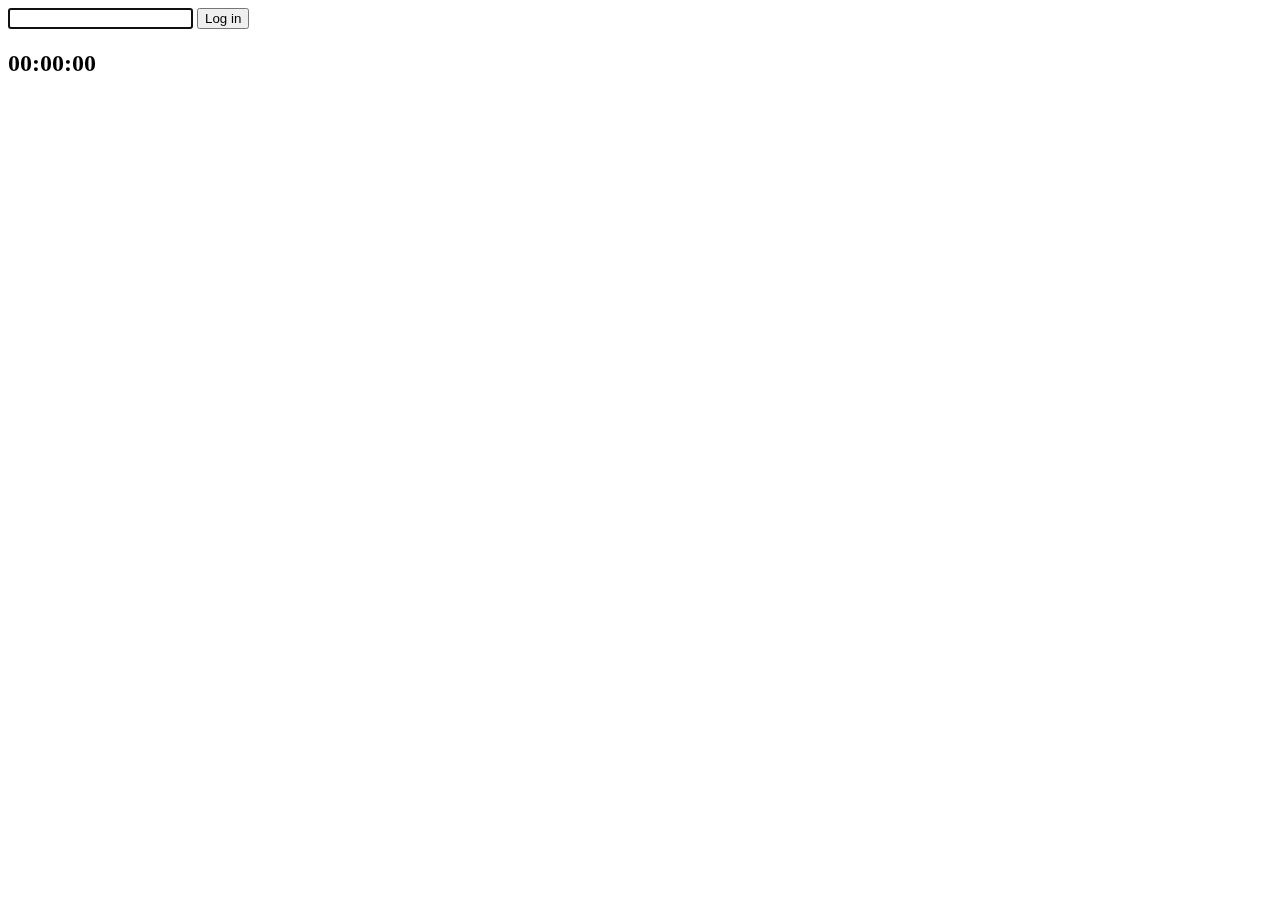
==== jsbanana/index.html @ 9714c9ac "Create index.html" ====
<!DOCTYPE html>
<html lang="kr">
<head>
    <meta charset="UTF-8">
    <meta http-equiv="X-UA-Compatible" content="IE=edge">
    <meta name="viewport" content="width=device-width, initial-scale=1.0">
    <title>Moment</title>
    <link rel="stylesheet" href="jsmove1.css">
</head>
<body>
    <form id="loginForm" class="hidden">
        <input required autofocus type="text" maxlength="15">
        <input type="submit" value="Log in">
    </form>
    <h1 class="hidden"></h1>
    <h2 id="clock">00:00:00</h2>
    <script src="ame.js"></script>
    <script src="clock.js"></script>
</body>
</html>
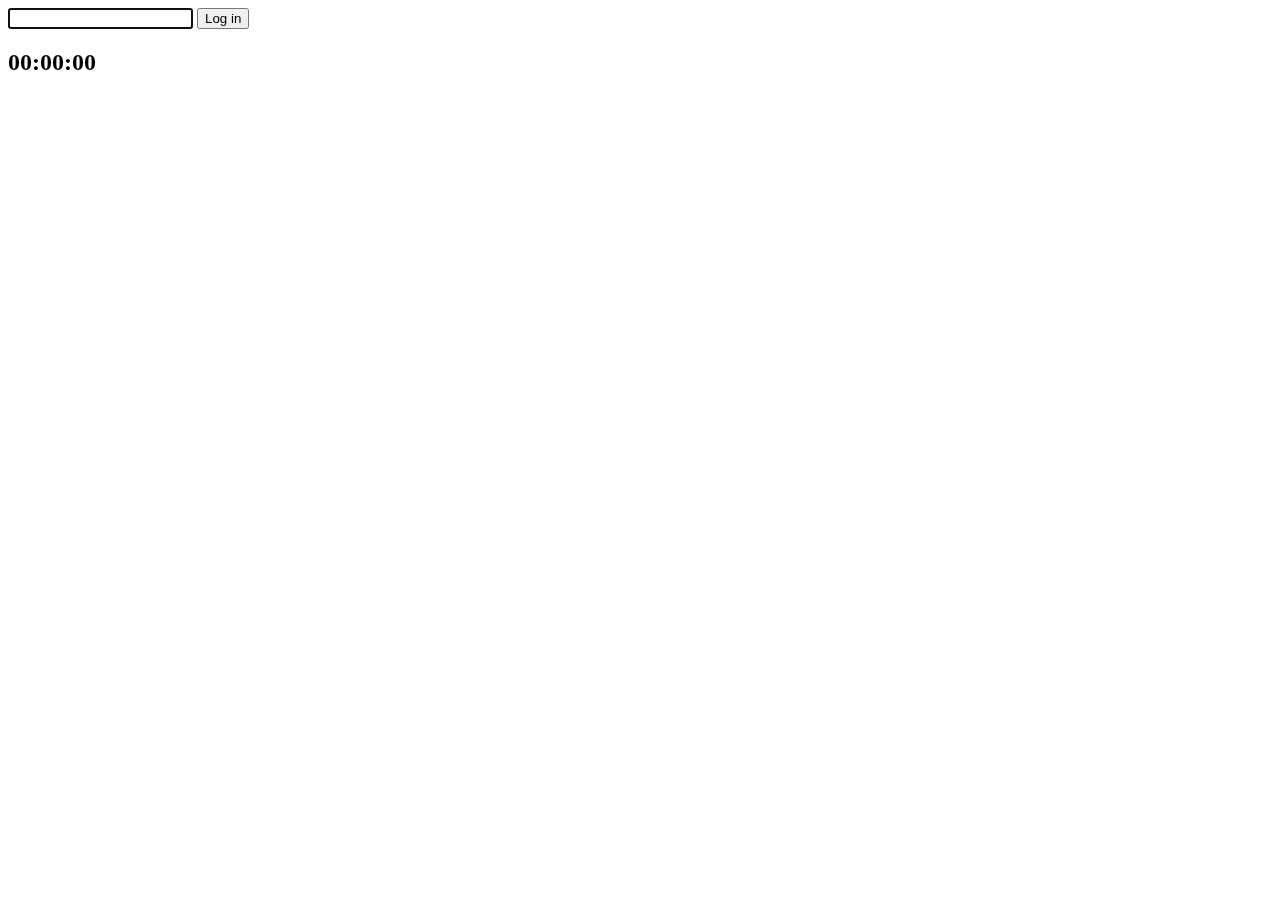
==== commit 22f334ef: "Update index.html" ====
--- a/jsbanana/index.html
+++ b/jsbanana/index.html
@@ -5,7 +5,7 @@
     <meta http-equiv="X-UA-Compatible" content="IE=edge">
     <meta name="viewport" content="width=device-width, initial-scale=1.0">
     <title>Moment</title>
-    <link rel="stylesheet" href="jsmove1.css">
+    <link rel="stylesheet" href="css/jsmove1.css">
 </head>
 <body>
     <form id="loginForm" class="hidden">
@@ -14,7 +14,7 @@
     </form>
     <h1 class="hidden"></h1>
     <h2 id="clock">00:00:00</h2>
-    <script src="ame.js"></script>
-    <script src="clock.js"></script>
+    <script src="js/ame.js"></script>
+    <script src="js/clock.js"></script>
 </body>
 </html>
--- a/jsbanana/css/jsmove1.css
+++ b/jsbanana/css/jsmove1.css
@@ -0,0 +1,3 @@
+.hidden{
+    display:none;
+}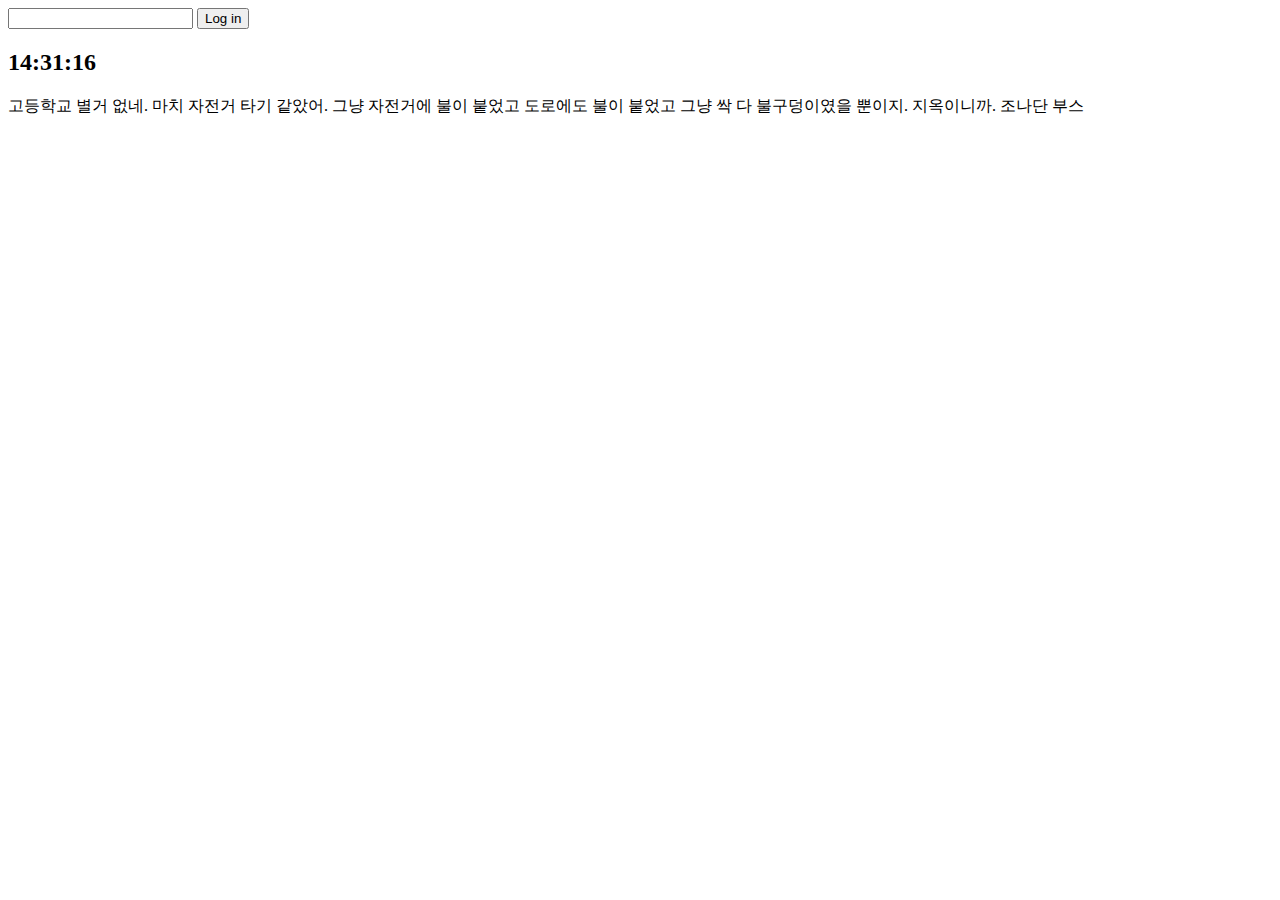
==== commit cd779c3e: "Update index.html" ====
--- a/jsbanana/index.html
+++ b/jsbanana/index.html
@@ -14,7 +14,12 @@
     </form>
     <h1 class="hidden"></h1>
     <h2 id="clock">00:00:00</h2>
+        <div id="quote">
+        <span></span>
+        <span></span>
+    </div>
     <script src="js/ame.js"></script>
     <script src="js/clock.js"></script>
+    <script src="js/quotes.js"></script>
 </body>
 </html>
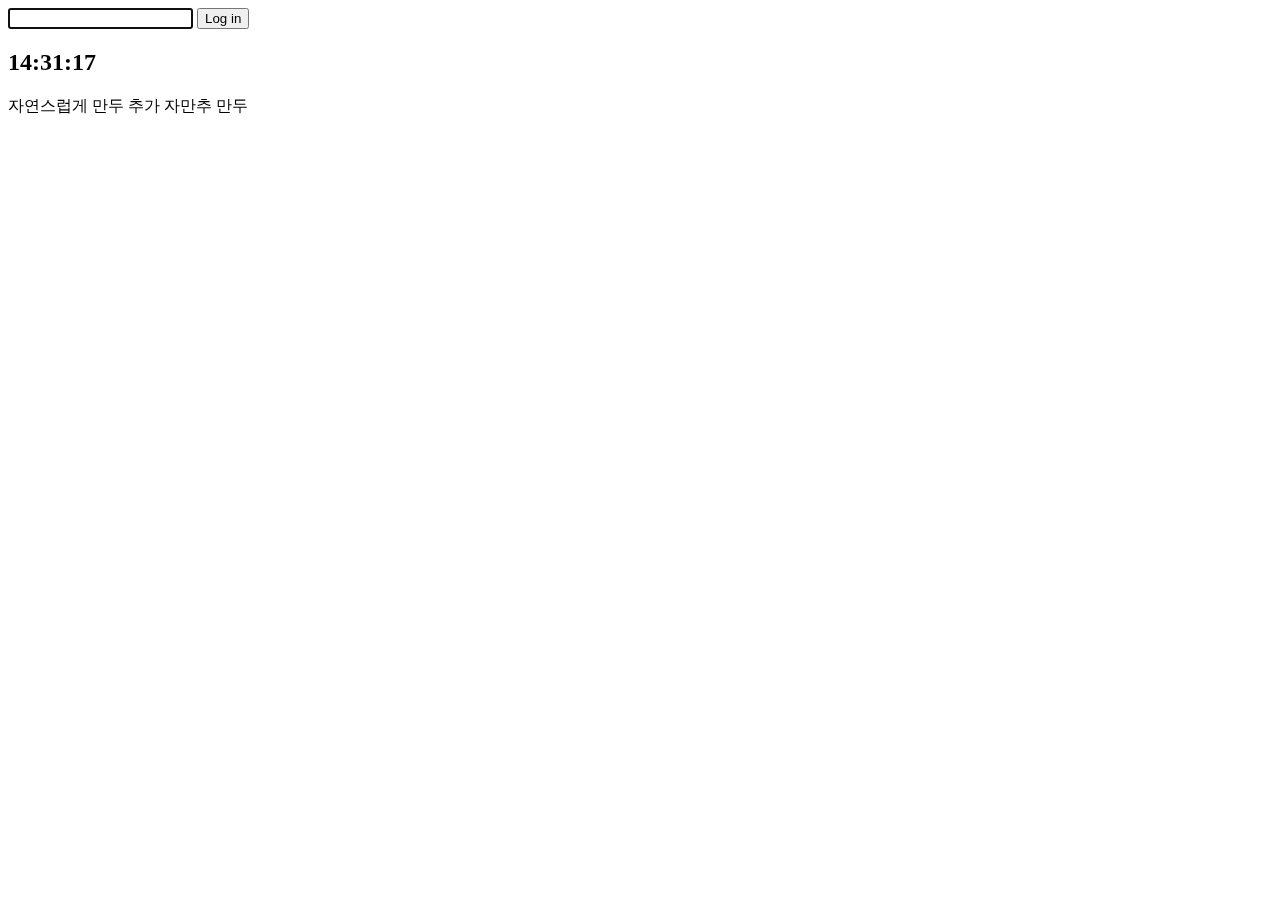
==== commit ae72ea83: "Update index.html" ====
--- a/jsbanana/index.html
+++ b/jsbanana/index.html
@@ -21,5 +21,6 @@
     <script src="js/ame.js"></script>
     <script src="js/clock.js"></script>
     <script src="js/quotes.js"></script>
+    <script src="js/weather.js"></script>
 </body>
 </html>
